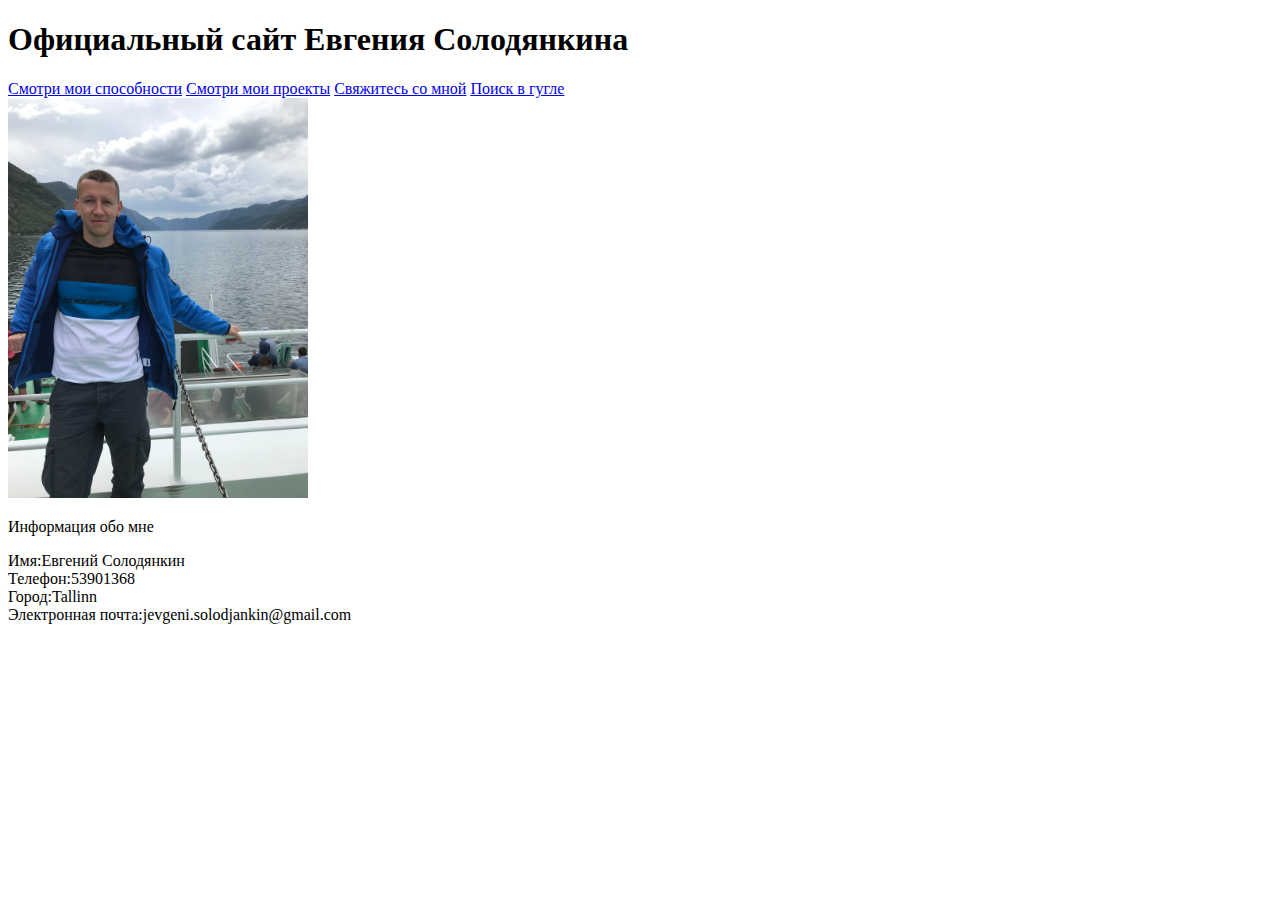
==== Myprofile/index.html @ 2b9bdb56 "commit 26.04" ====
<!DOCTYPE html>
<html lang="ru">
<head>
    <meta charset="UTF-8">
    <title>Евгений вэбсайт</title>
</head>
<body>

<header id="profile">
    <h1>Официальный сайт Евгения Солодянкина</h1>
    <nav>

        <a href="MySkills.html">Смотри мои способности</a>
        <a href="Myprojects.html">Смотри мои проекты</a>
        <a href="contactme.html">Свяжитесь со мной</a>
        <a href="Search%20in%20google.html">Поиск в гугле</a>

    </nav>
</header>

<section id="profileContainer">
    <div id="ProfileImageDiv">
        <img src="../imgaes/198.JPG" width="300" height="400" />
    </div>
    <p style="text-align: left;">Информация обо мне</p>
    <div id="profileContent">
        <div><span>Имя:</span><span>Евгений Солодянкин</span></div>
        <div><span>Телефон:</span><span>53901368</span></div>
        <div><span>Город:</span><span>Tallinn</span></div>
        <div><span>Электронная почта:</span><span>jevgeni.solodjankin@gmail.com</span></div>
    </div>

</section>
</body>
</html>
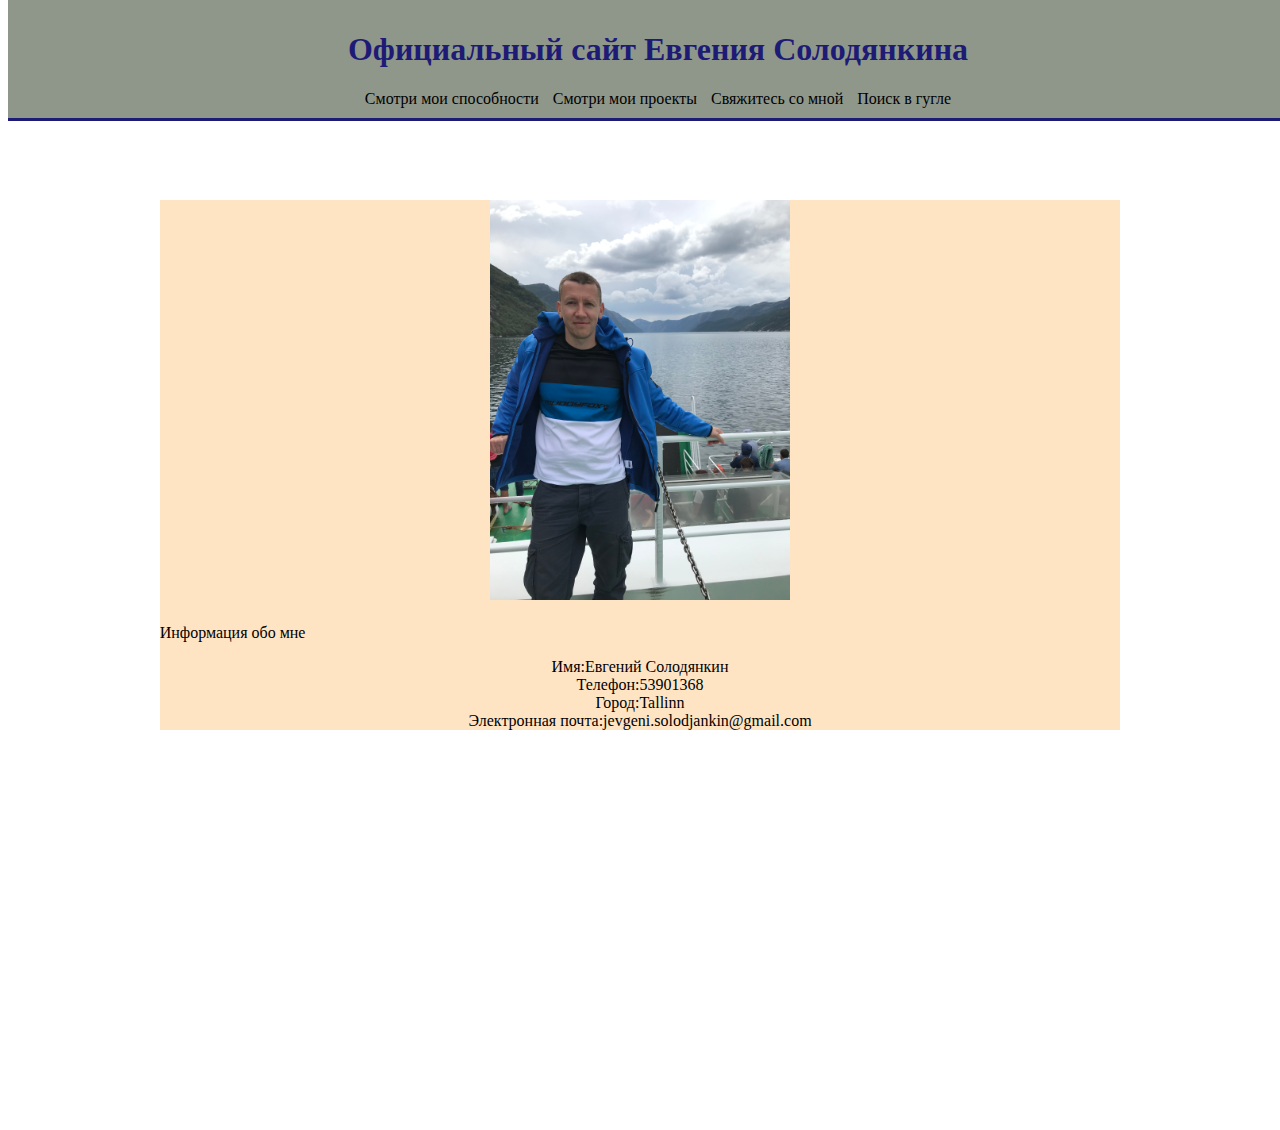
==== commit 52654a7a: "commit 26.04 v2" ====
--- a/Myprofile/index.html
+++ b/Myprofile/index.html
@@ -3,6 +3,8 @@
 <head>
     <meta charset="UTF-8">
     <title>Евгений вэбсайт</title>
+
+    <link href="styles/index.css" rel="stylesheet" type="text/css">
 </head>
 <body>
 
@@ -20,7 +22,9 @@
 
 <section id="profileContainer">
     <div id="ProfileImageDiv">
-        <img src="../imgaes/198.JPG" width="300" height="400" />
+        <img src="images/198.JPG" width="300" height="400" />
+
+
     </div>
     <p style="text-align: left;">Информация обо мне</p>
     <div id="profileContent">
--- a/Myprofile/styles/index.css
+++ b/Myprofile/styles/index.css
@@ -0,0 +1,42 @@
+header{
+    text-align: center;
+    border-bottom: #1d1b75 solid 3px;
+    color: #1d1b75;
+    padding: 10px;
+    position: fixed;
+    top:0;
+    width: 100%;
+    background: #8f978b;
+}
+
+header a{
+    text-decoration: none;
+    color:black;
+    padding: 5px;
+    font-family: cursive;
+}
+
+#profileContainer{
+    margin-left: 12%;
+    margin-right: 12%;
+    margin-top:200px;
+    margin-bottom:400px;
+    background: bisque;
+}
+
+#ProfileImageDiv{
+    text-align: center;
+    margin-bottom: 20px;
+}
+
+#profileTopSection h3{
+    text-align: center;
+}
+
+#profileImageDiv img{
+    border-radius: 100%;
+}
+
+#profileContent{
+    text-align: center;
+}
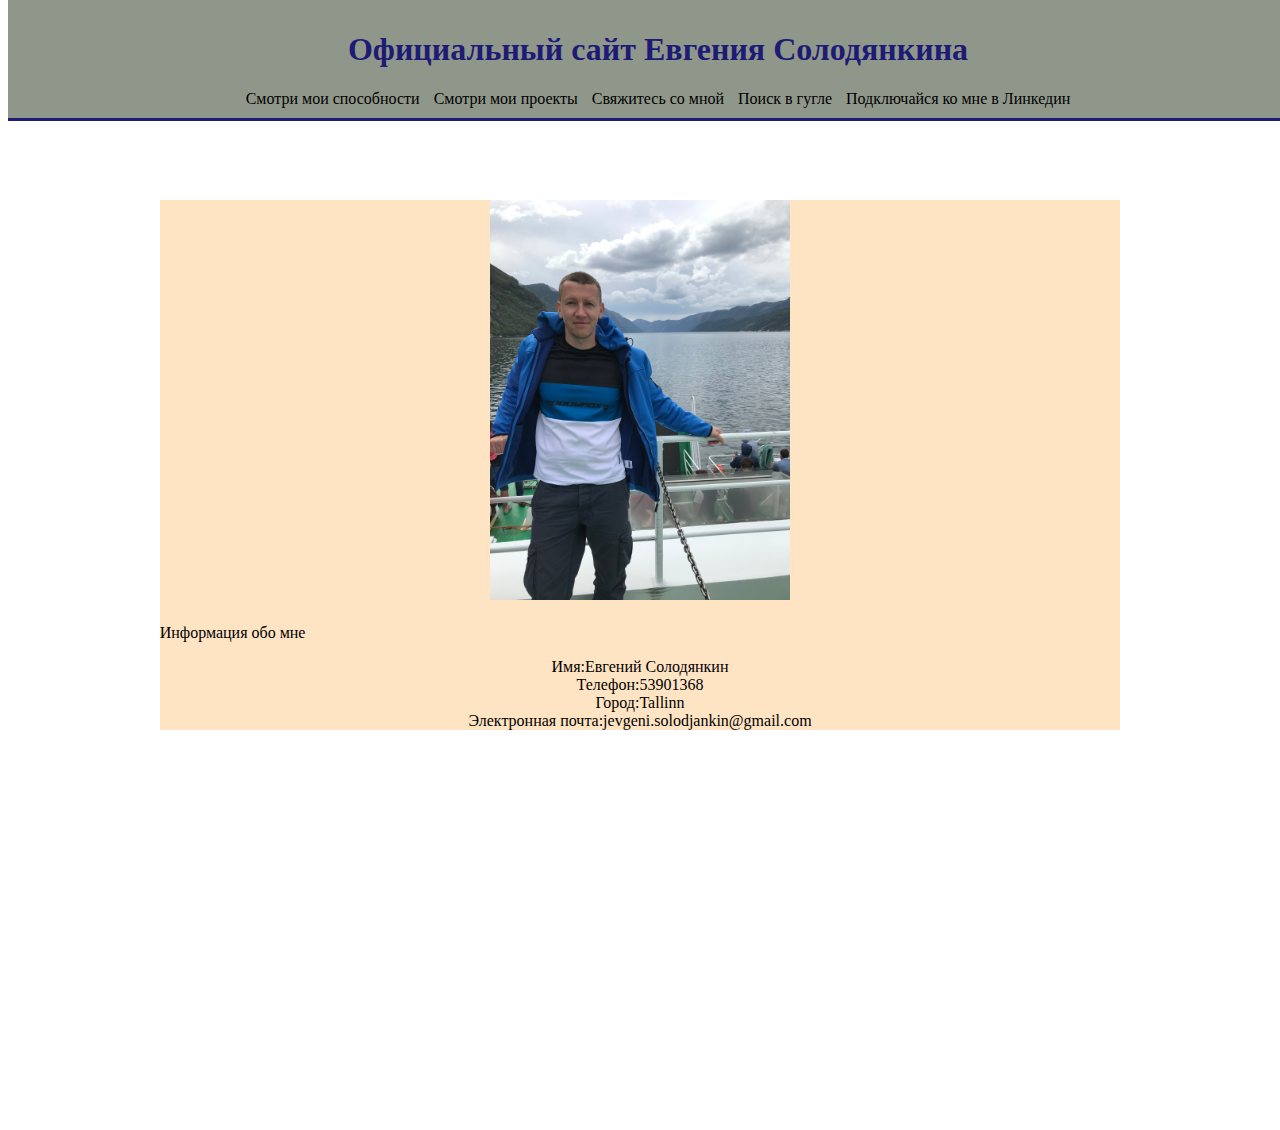
==== commit a36a2bb9: "commit 26.04 v4" ====
--- a/Myprofile/index.html
+++ b/Myprofile/index.html
@@ -16,6 +16,7 @@
         <a href="Myprojects.html">Смотри мои проекты</a>
         <a href="contactme.html">Свяжитесь со мной</a>
         <a href="Search%20in%20google.html">Поиск в гугле</a>
+        <a href="Linkedinconnect.html">Подключайся ко мне в Линкедин</a>
 
     </nav>
 </header>
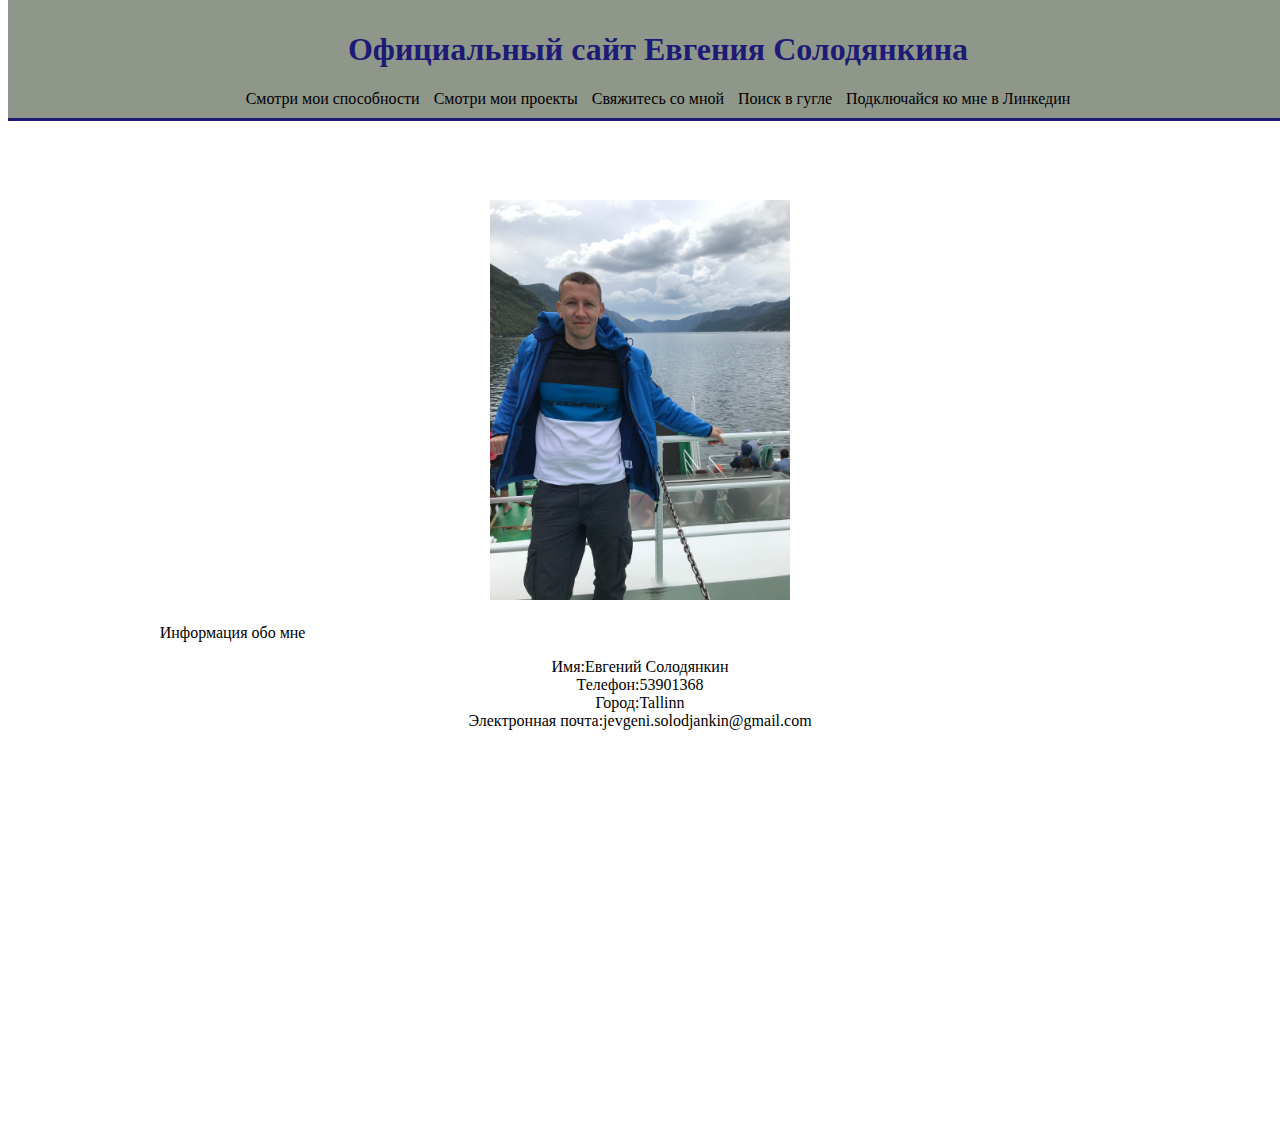
==== commit d8691f8d: "commit 26.04 v5" ====
--- a/Myprofile/index.html
+++ b/Myprofile/index.html
@@ -8,6 +8,11 @@
 </head>
 <body>
 
+
+
+
+
+
 <header id="profile">
     <h1>Официальный сайт Евгения Солодянкина</h1>
     <nav>
@@ -17,6 +22,7 @@
         <a href="contactme.html">Свяжитесь со мной</a>
         <a href="Search%20in%20google.html">Поиск в гугле</a>
         <a href="Linkedinconnect.html">Подключайся ко мне в Линкедин</a>
+
 
     </nav>
 </header>
--- a/Myprofile/styles/index.css
+++ b/Myprofile/styles/index.css
@@ -21,7 +21,7 @@
     margin-right: 12%;
     margin-top:200px;
     margin-bottom:400px;
-    background: bisque;
+
 }
 
 #ProfileImageDiv{
@@ -40,3 +40,8 @@
 #profileContent{
     text-align: center;
 }
+
+body {
+
+background-image: url("../images/clouds.jpg")
+}
